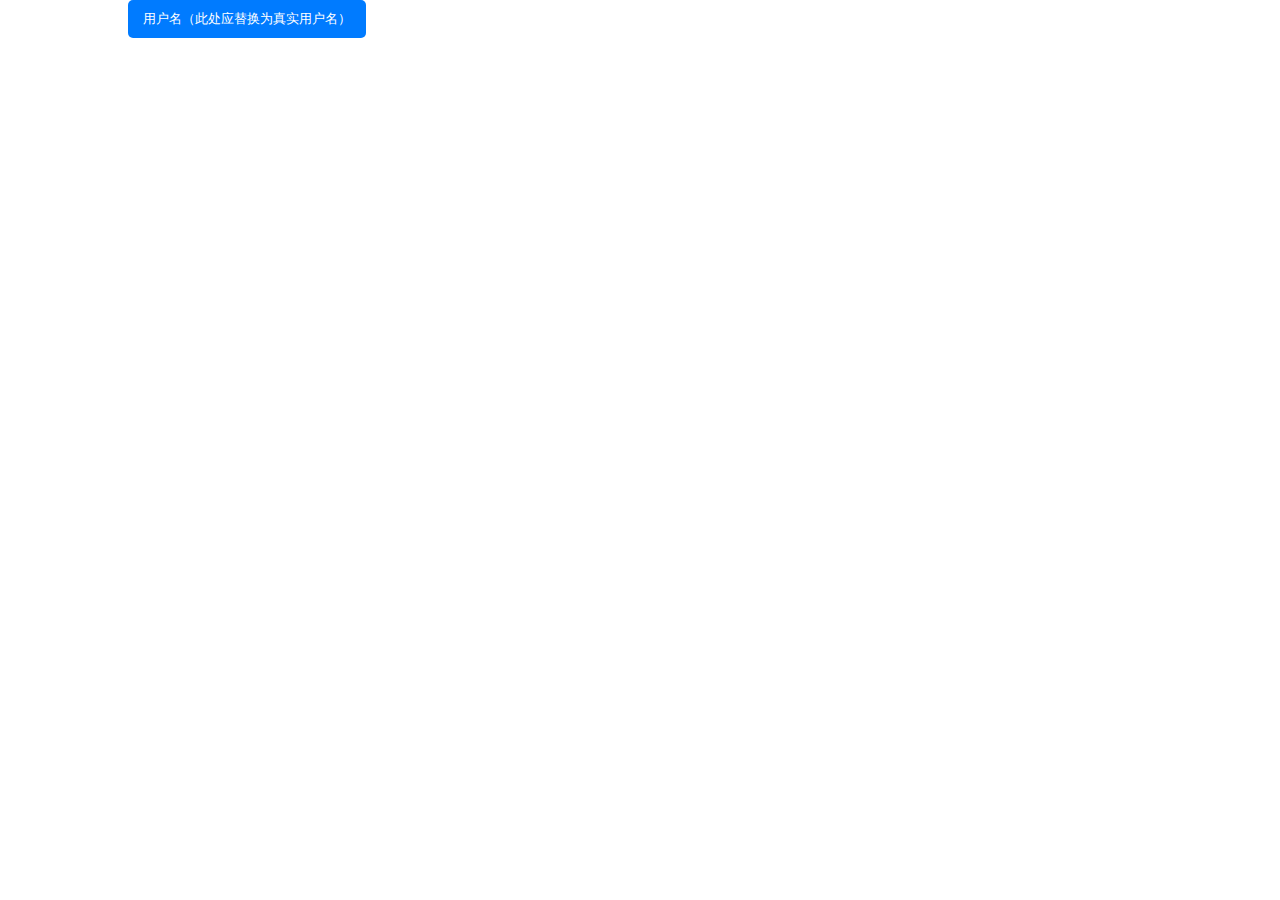
==== pages/file_center.html @ 0116ef30 "add auth and check module" ====
<!DOCTYPE html>
<html lang="en">

<head>
  <meta charset="UTF-8">
  <meta name="viewport" content="width=device-width, initial-scale=1.0">
  <script src="./pages/file_center.js"></script>
  <script src="./pages/util.js"></script>
  <title>文件柜</title>
  <style>
    /* 整体页面布局样式 */
    body {
      font-family: Arial, sans-serif;
      margin: 0;
      padding: 0;
    }

  .container {
      width: 80%;
      margin: 0 auto;
    }

    /* 各区域通用标题样式 */
  .section-title {
      font-size: 1.2em;
      margin-bottom: 10px;
      border-bottom: 1px solid #ccc;
      padding-bottom: 5px;
    }

    /* 第一块区域（用户名区域）样式 */
  .user-info-section {
      margin-bottom: 20px;
    }

   .user-info-section button {
      background-color: #007bff;
      color: white;
      border: none;
      padding: 10px 15px;
      border-radius: 5px;
      cursor: pointer;
    }

    /* 第二块区域（文件夹区域）样式 */
  .folder-section {
      margin-bottom: 20px;
    }

   .folder-section button {
      margin-right: 10px;
      margin-bottom: 10px;
      padding: 8px 12px;
      background-color: #f0f0f0;
      border: 1px solid #ccc;
      border-radius: 5px;
      cursor: pointer;
    }

    /* 第三块区域（子文件夹区域）样式 */
  .subfolder-section {
      margin-bottom: 20px;
    }

   .subfolder-section button {
      margin-right: 10px;
      margin-bottom: 10px;
      padding: 8px 12px;
      background-color: #e0e0e0;
      border: 1px solid #ccc;
      border-radius: 5px;
      cursor: pointer;
    }

    /* 第四块区域（文件列表区域）样式 */
  .file-list-section {
      margin-bottom: 20px;
    }

   .file-list-section button {
      margin-right: 10px;
      margin-bottom: 10px;
      padding: 8px 12px;
      background-color: #d0d0d0;
      border: 1px solid #ccc;
      border-radius: 5px;
      cursor: pointer;
    }
  </style>
</head>

<body>
  <div class="container">
    <!-- 第一块区域：显示用户名 -->
    <div class="user-info-section">
      <button onclick="goToPersonalCenter()">用户名（此处应替换为真实用户名）</button>
    </div>

    <!-- 第二块区域：显示文件夹 -->
    <div class="folder-section" id="folderSection"></div>

    <!-- 第三块区域：显示子文件夹 -->
    <div class="subfolder-section" id="subfolderSection"></div>

    <!-- 第四块区域：显示文件列表 -->
    <div class="file-list-section" id="fileListSection"></div>
  </div>

</body>

</html>
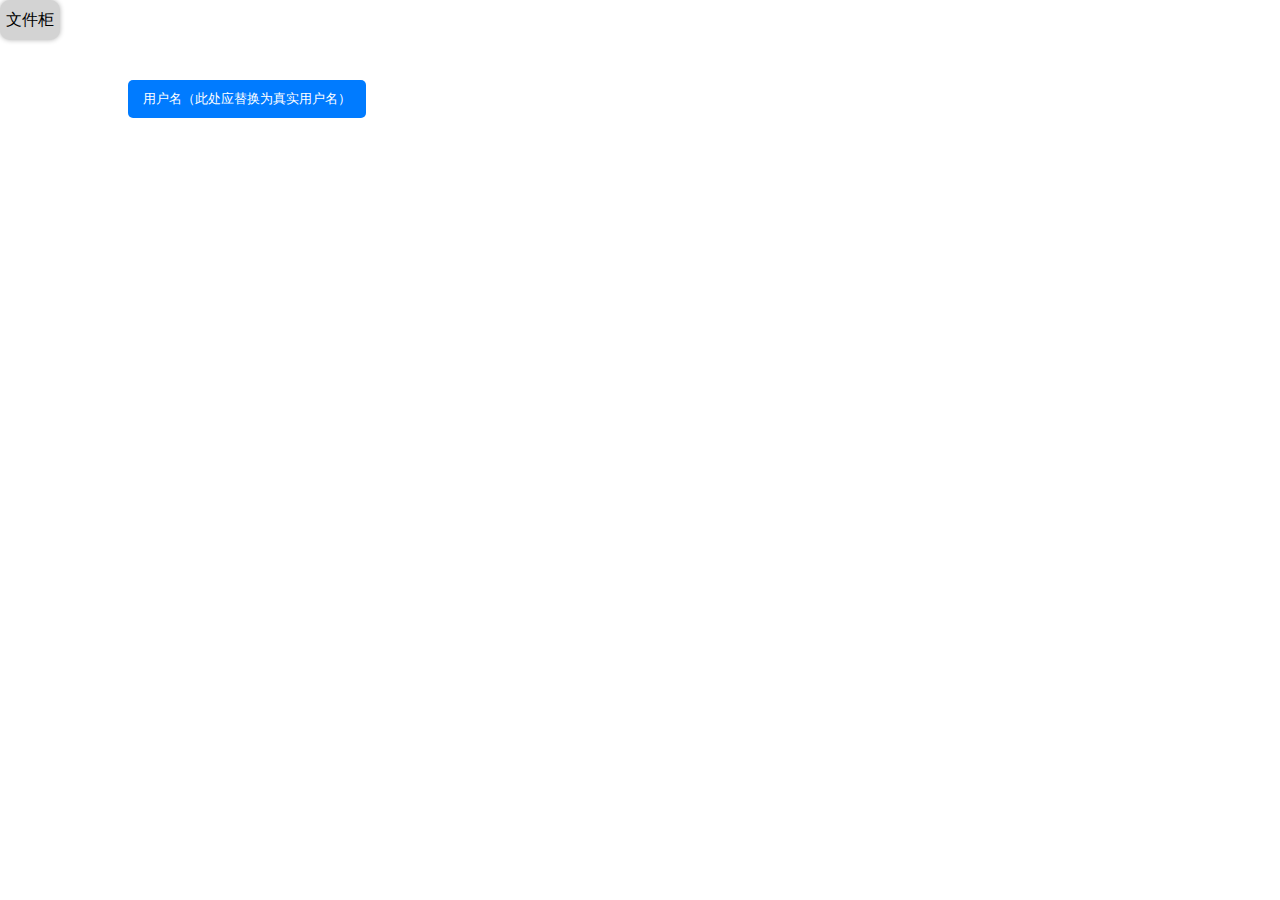
==== commit 5cfff5a9: "file center and user center through" ====
--- a/pages/file_center.html
+++ b/pages/file_center.html
@@ -31,6 +31,7 @@
     /* 第一块区域（用户名区域）样式 */
   .user-info-section {
       margin-bottom: 20px;
+      margin-top: 40px;
     }
 
    .user-info-section button {
@@ -86,14 +87,29 @@
       border-radius: 5px;
       cursor: pointer;
     }
+
+ .rectangle {
+      width: 60px;
+      height: 40px;
+      background-color: lightgray;
+      display: flex;
+      justify-content: center;
+      align-items: center;
+      text-align: center;
+      border-radius: 10px;
+      box-shadow: 0 0 5px rgba(0, 0, 0, 0.3);
+  }
   </style>
 </head>
 
 <body>
+  <div class="rectangle">
+    <p id="page_title">文件柜</p>
+  </div>
   <div class="container">
     <!-- 第一块区域：显示用户名 -->
     <div class="user-info-section">
-      <button onclick="goToPersonalCenter()">用户名（此处应替换为真实用户名）</button>
+      <button id="username" onclick="window.location.href='/user_center'">用户名（此处应替换为真实用户名）</button>
     </div>
 
     <!-- 第二块区域：显示文件夹 -->
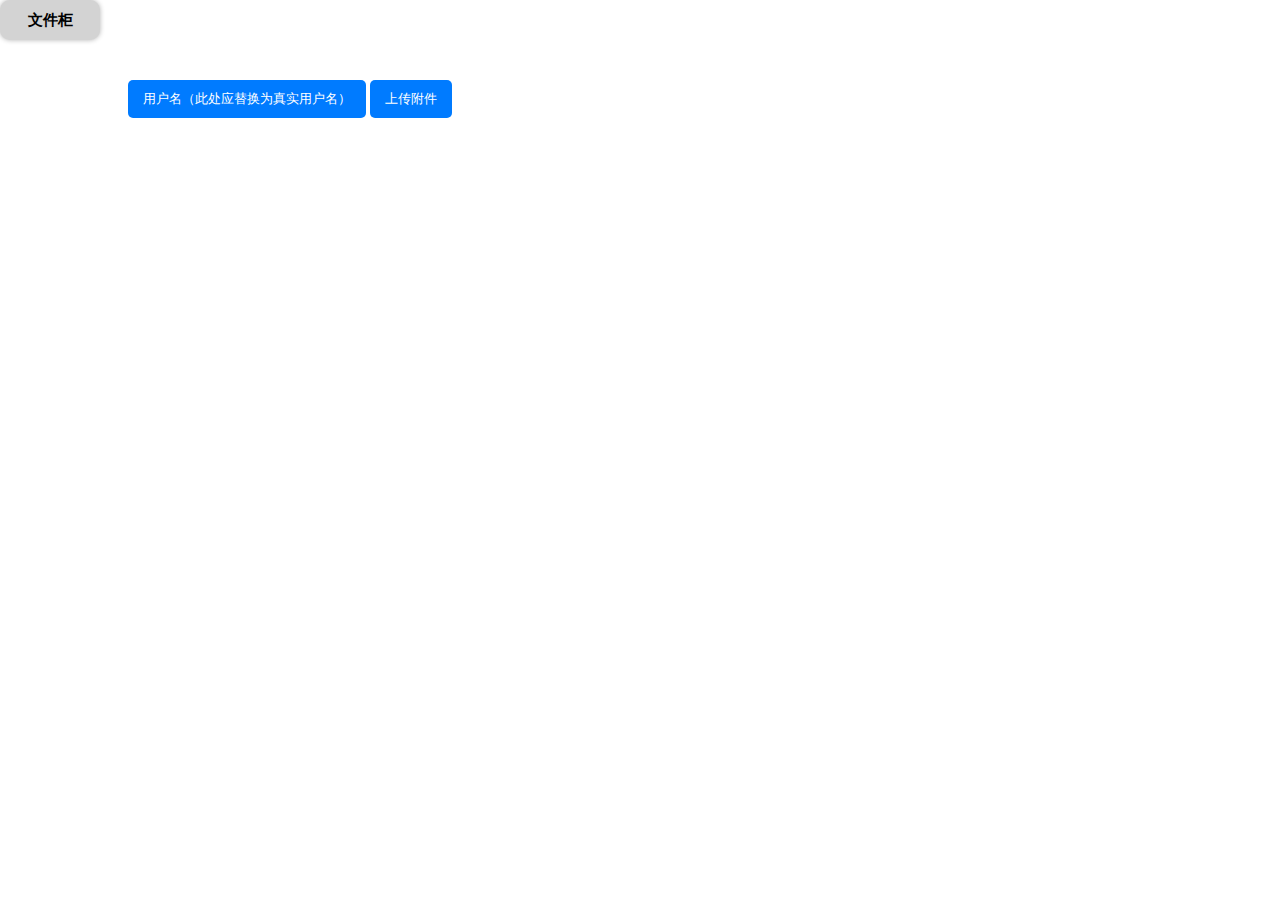
==== commit d35bdefb: "new file_center for simple usage" ====
--- a/pages/file_center.html
+++ b/pages/file_center.html
@@ -89,7 +89,7 @@
     }
 
  .rectangle {
-      width: 60px;
+      width: 100px;
       height: 40px;
       background-color: lightgray;
       display: flex;
@@ -99,17 +99,22 @@
       border-radius: 10px;
       box-shadow: 0 0 5px rgba(0, 0, 0, 0.3);
   }
+         .title {
+               text-align: center;
+               font-size: 15px;
+           }
   </style>
 </head>
 
 <body>
   <div class="rectangle">
-    <p id="page_title">文件柜</p>
+    <h1 id="page_title" class="title">文件柜</h1>
   </div>
   <div class="container">
     <!-- 第一块区域：显示用户名 -->
     <div class="user-info-section">
       <button id="username" onclick="window.location.href='/user_center'">用户名（此处应替换为真实用户名）</button>
+      <button id="upload-button">上传附件</button>
     </div>
 
     <!-- 第二块区域：显示文件夹 -->
